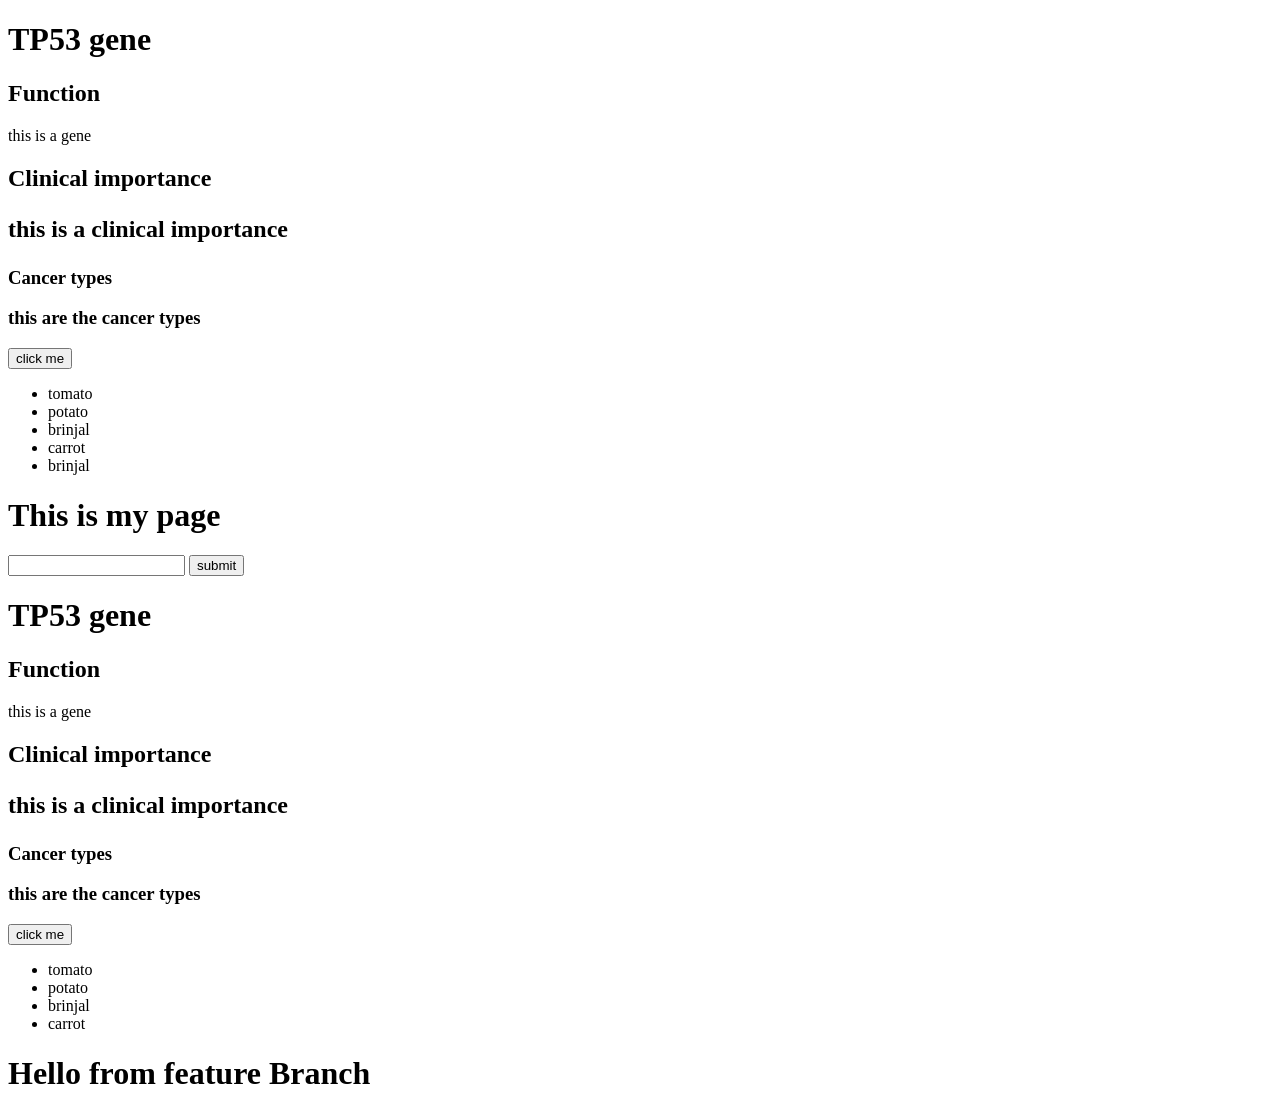
==== index.html @ 6be95d44 "Change in feature" ====
<!DOCTYPE html>
<html>
<head>
    <title>TP53</title>
    <link rel="stylesheet" href="stylee.css">
    </head>
    <body>
        <h1 class="heading">TP53 gene</h1>
        <h2 class="Function"> Function</h2>
        <p>
            this is a gene
            <h2 class="div"> Clinical importance
                <p>
                    this is a clinical importance
                    <h3 id="types">Cancer types
                        <p> this are the cancer types</p><! Hello -->
                    </h3>
                </p>
            </h2>
        </p>

    <button>click me</button>

    
    </body>
 

<!DOCTYPE html>
<html lang="en">
<head>
    <meta charset="UTF-8">
    <meta name="viewport" content="width=device-width, initial-scale=1.0">
    <title>List</title>
</head>
<body>
    <ul>
        <li>tomato</li>
        <li>potato </li>
        <li>brinjal</li>
        <li>carrot</li>
        <li>brinjal</li>
    
    </ul>
    
</body>
</html>

<!DOCTYPE html>
<html lang="en">
<head>
    <meta charset="UTF-8">
    <meta name="viewport" content="width=device-width, initial-scale=1.0">
    <title>Document</title>
</head>
<body>
    <h1>This is my page 
    </h1>
    <form action="/search" method="post">
        <input type="text" name="user">
        <button type="submit">submit</button>
        
    </form>
</body>
</html>


<!DOCTYPE html>
<html>
<head>
    <title>TP53</title>
    <link rel="stylesheet" href="stylee.css">
    </head>
    <body>
        <h1 class="heading">TP53 gene</h1>
        <h2 class="Function"> Function</h2>
        <p>
            this is a gene
            <h2 class="div"> Clinical importance
                <p>
                    this is a clinical importance
                    <h3 id="types">Cancer types
                        <p> this are the cancer types</p><! Hello -->
                    </h3>
                </p>
            </h2>
        </p>

    <button>click me</button>
    </body>
 

<!DOCTYPE html>
<html lang="en">
<head>
    <meta charset="UTF-8">
    <meta name="viewport" content="width=device-width, initial-scale=1.0">
    <title>List</title>
</head>
<body>
    <ul>
        <li>tomato</li>
        <li>potato </li>
        <li>brinjal</li>
        <li>carrot</li>
    
    </ul>
    
</body>
</html>


<!DOCTYPE html>
<html lang="en">
<head>
    <meta charset="UTF-8">
    <meta name="viewport" content="width=device-width, initial-scale=1.0">
    <title>Document</title>
</head>
<body>
    <h1>Hello from feature Branch</h1>
    
</body>
</html>
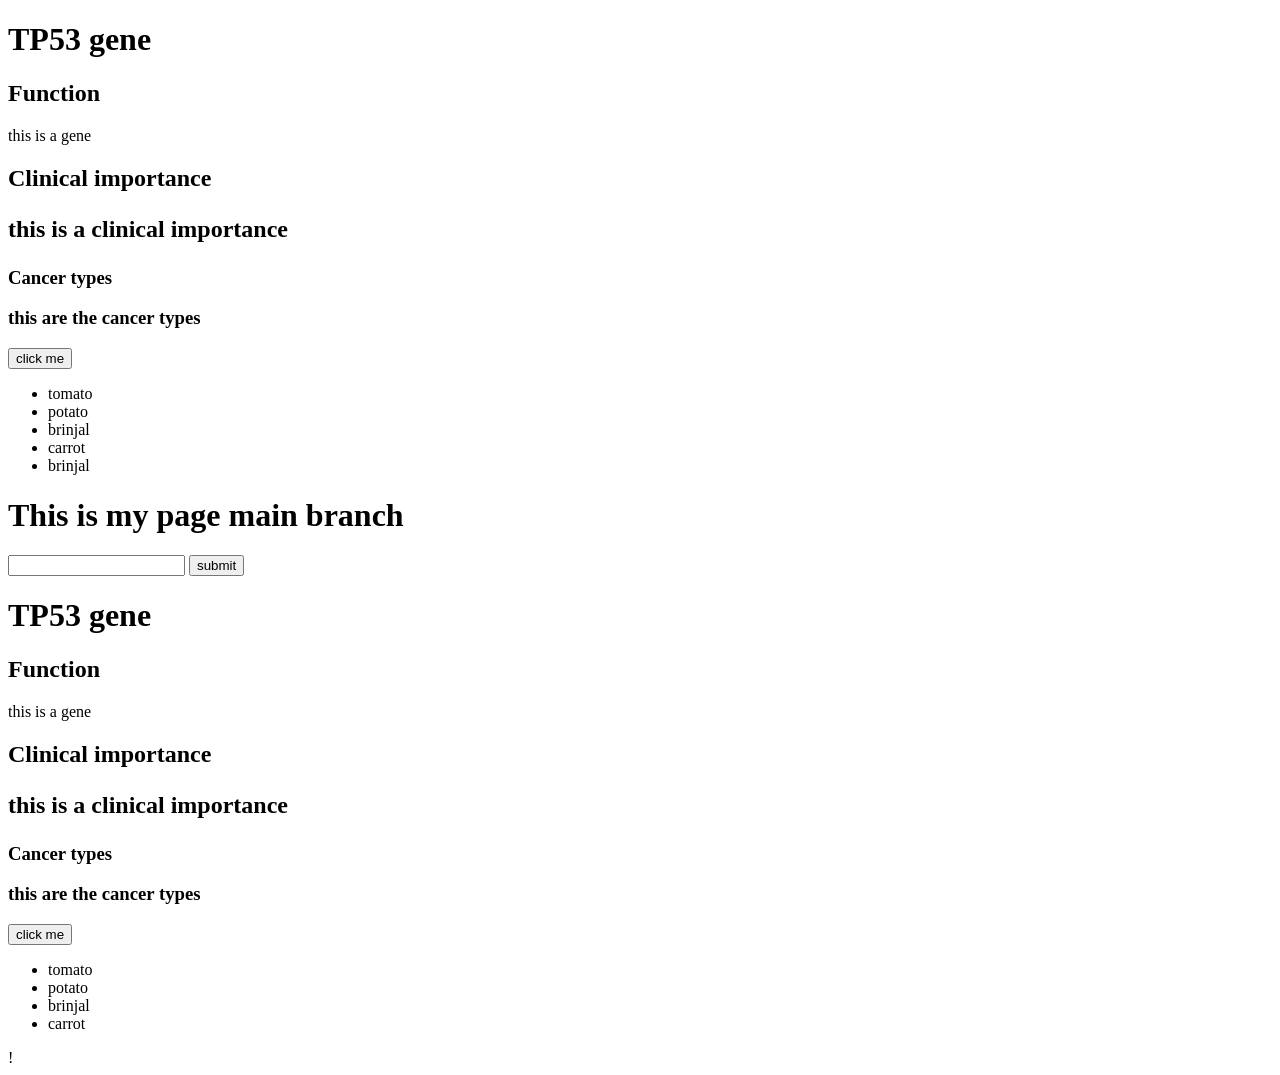
==== commit 3479dde6: "Change in Main branch" ====
--- a/index.html
+++ b/index.html
@@ -53,7 +53,7 @@
     <title>Document</title>
 </head>
 <body>
-    <h1>This is my page 
+    <h1>This is my page main branch
     </h1>
     <form action="/search" method="post">
         <input type="text" name="user">
@@ -109,15 +109,4 @@
 </html>
 
 
-<!DOCTYPE html>
-<html lang="en">
-<head>
-    <meta charset="UTF-8">
-    <meta name="viewport" content="width=device-width, initial-scale=1.0">
-    <title>Document</title>
-</head>
-<body>
-    <h1>Hello from feature Branch</h1>
-    
-</body>
-</html>
+!
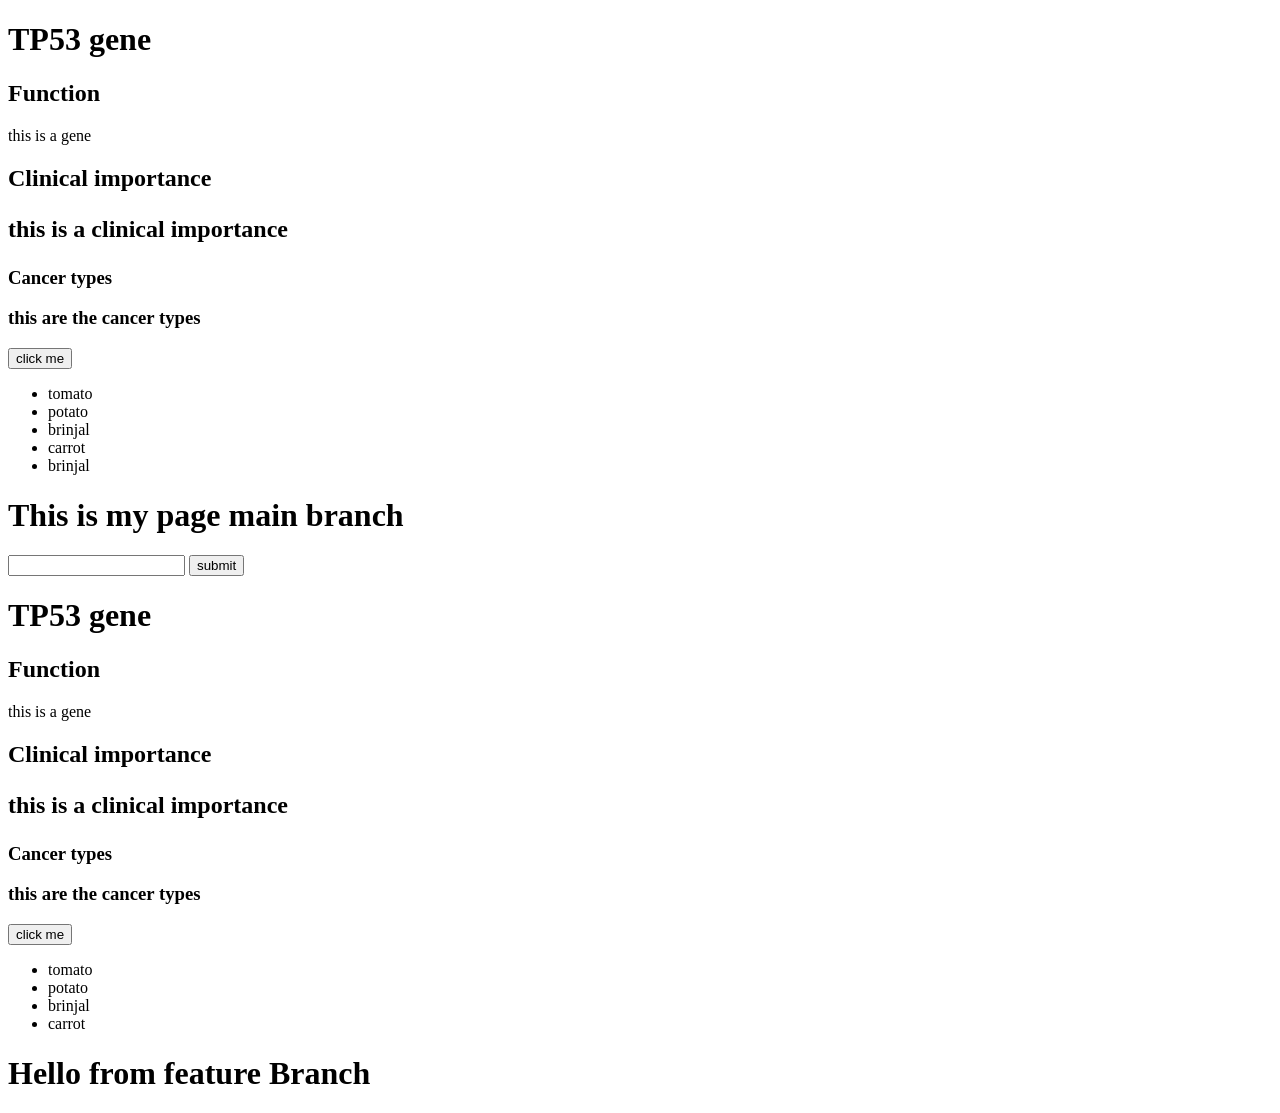
==== commit f8e1a0ad: "Merge branch 'feature-branch'" ====
--- a/index.html
+++ b/index.html
@@ -109,4 +109,15 @@
 </html>
 
 
-!
+<!DOCTYPE html>
+<html lang="en">
+<head>
+    <meta charset="UTF-8">
+    <meta name="viewport" content="width=device-width, initial-scale=1.0">
+    <title>Document</title>
+</head>
+<body>
+    <h1>Hello from feature Branch</h1>
+    
+</body>
+</html>
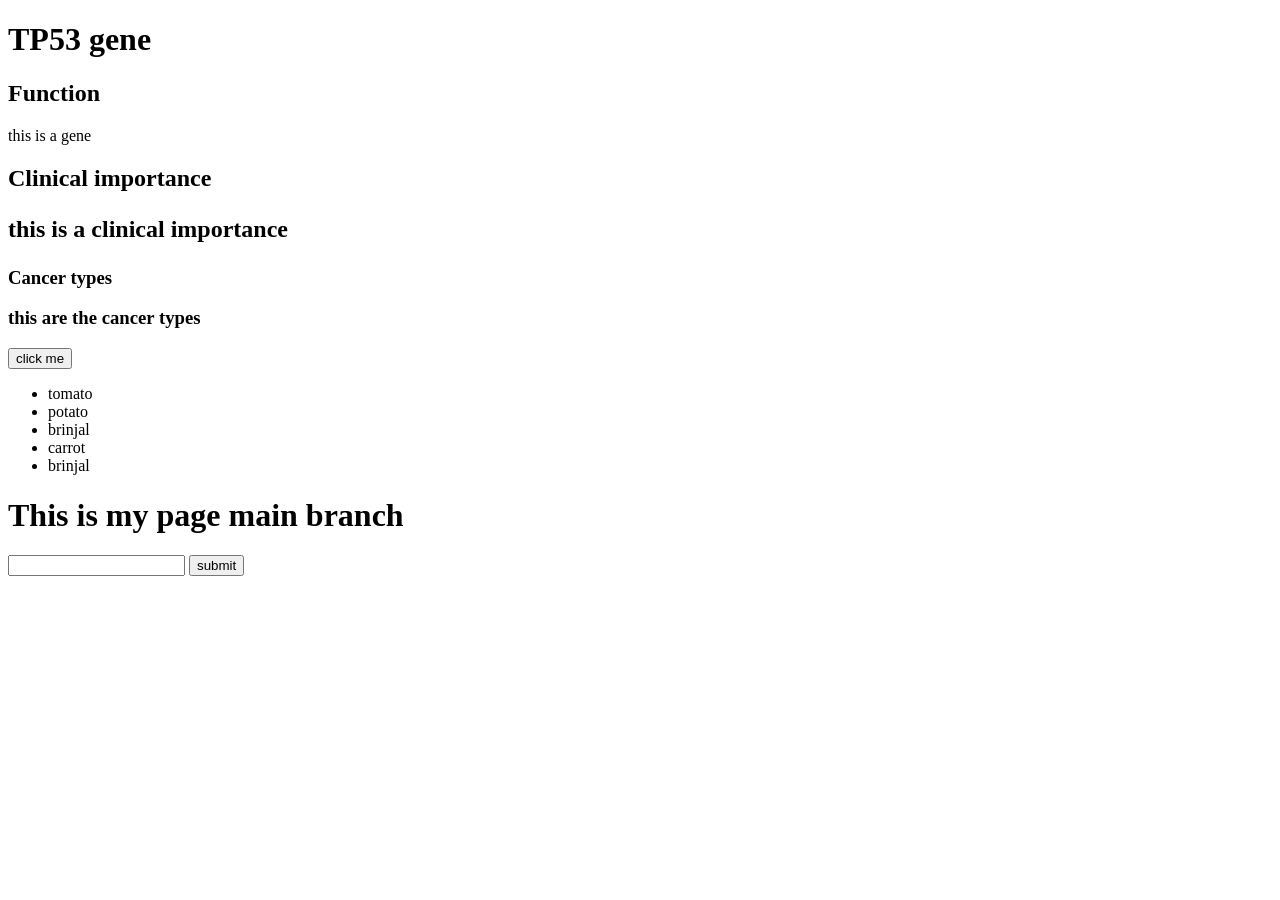
==== commit 81b77af7: "Resolved conflict on branch main" ====
--- a/index.html
+++ b/index.html
@@ -64,60 +64,6 @@
 </html>
 
 
-<!DOCTYPE html>
-<html>
-<head>
-    <title>TP53</title>
-    <link rel="stylesheet" href="stylee.css">
-    </head>
-    <body>
-        <h1 class="heading">TP53 gene</h1>
-        <h2 class="Function"> Function</h2>
-        <p>
-            this is a gene
-            <h2 class="div"> Clinical importance
-                <p>
-                    this is a clinical importance
-                    <h3 id="types">Cancer types
-                        <p> this are the cancer types</p><! Hello -->
-                    </h3>
-                </p>
-            </h2>
-        </p>
-
-    <button>click me</button>
-    </body>
- 
-
-<!DOCTYPE html>
-<html lang="en">
-<head>
-    <meta charset="UTF-8">
-    <meta name="viewport" content="width=device-width, initial-scale=1.0">
-    <title>List</title>
-</head>
-<body>
-    <ul>
-        <li>tomato</li>
-        <li>potato </li>
-        <li>brinjal</li>
-        <li>carrot</li>
-    
-    </ul>
-    
-</body>
-</html>
 
 
-<!DOCTYPE html>
-<html lang="en">
-<head>
-    <meta charset="UTF-8">
-    <meta name="viewport" content="width=device-width, initial-scale=1.0">
-    <title>Document</title>
-</head>
-<body>
-    <h1>Hello from feature Branch</h1>
-    
-</body>
-</html>
+
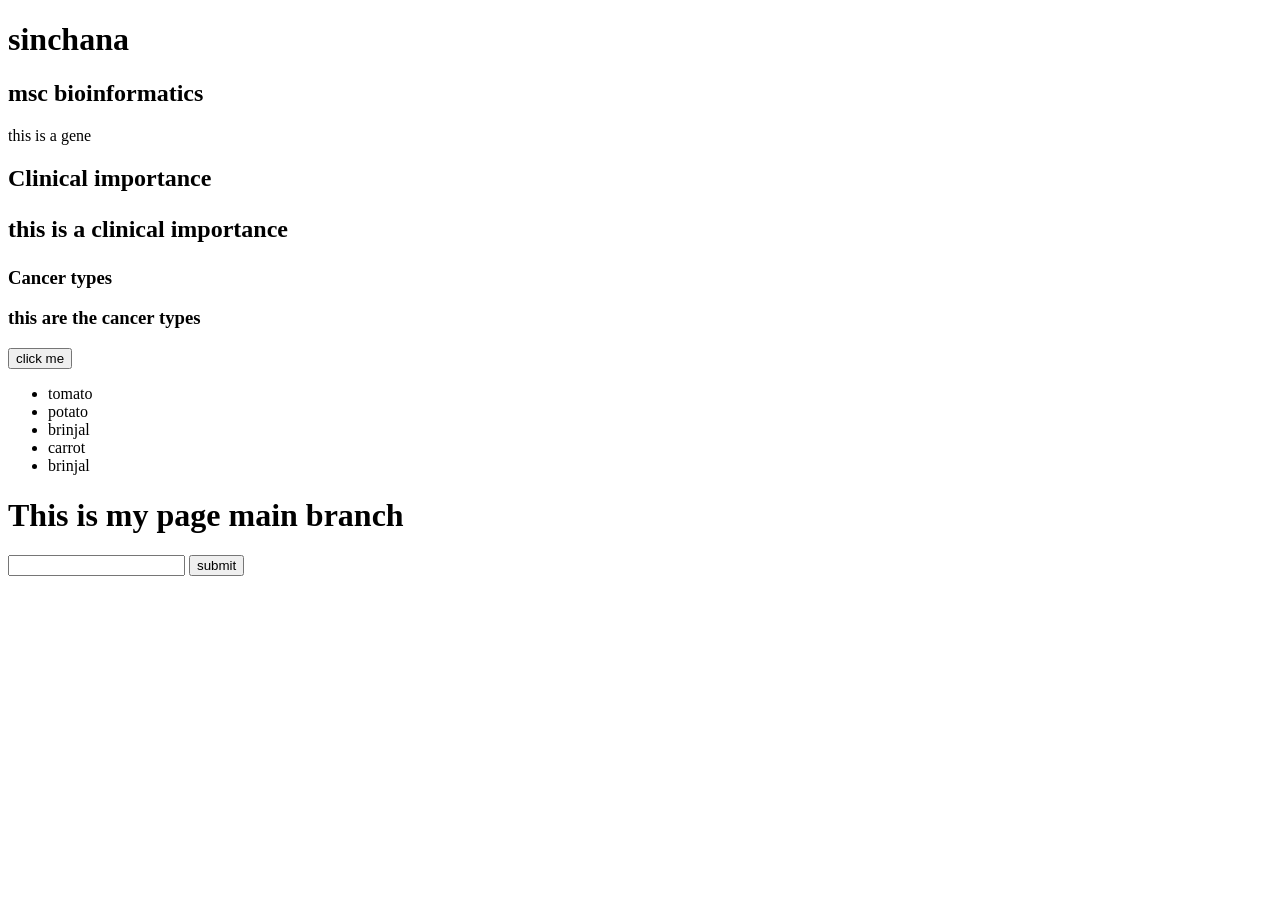
==== commit c179be54: "updated" ====
--- a/index.html
+++ b/index.html
@@ -5,8 +5,8 @@
     <link rel="stylesheet" href="stylee.css">
     </head>
     <body>
-        <h1 class="heading">TP53 gene</h1>
-        <h2 class="Function"> Function</h2>
+        <h1 class="heading">sinchana</h1>
+        <h2 class="Function"> msc bioinformatics</h2>
         <p>
             this is a gene
             <h2 class="div"> Clinical importance
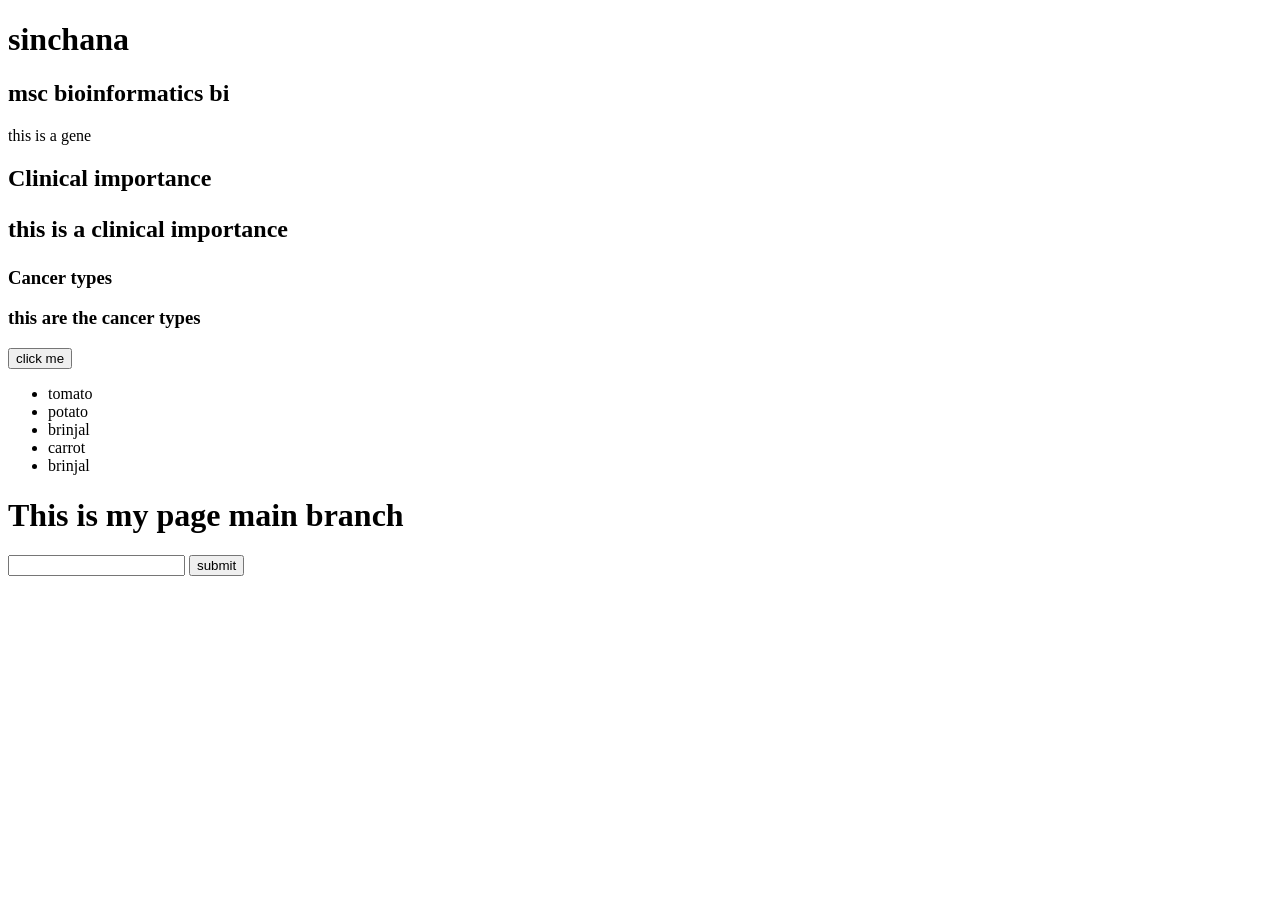
==== commit d5d19822: "added ci workflows" ====
--- a/index.html
+++ b/index.html
@@ -6,7 +6,7 @@
     </head>
     <body>
         <h1 class="heading">sinchana</h1>
-        <h2 class="Function"> msc bioinformatics</h2>
+        <h2 class="Function"> msc bioinformatics bi</h2>
         <p>
             this is a gene
             <h2 class="div"> Clinical importance
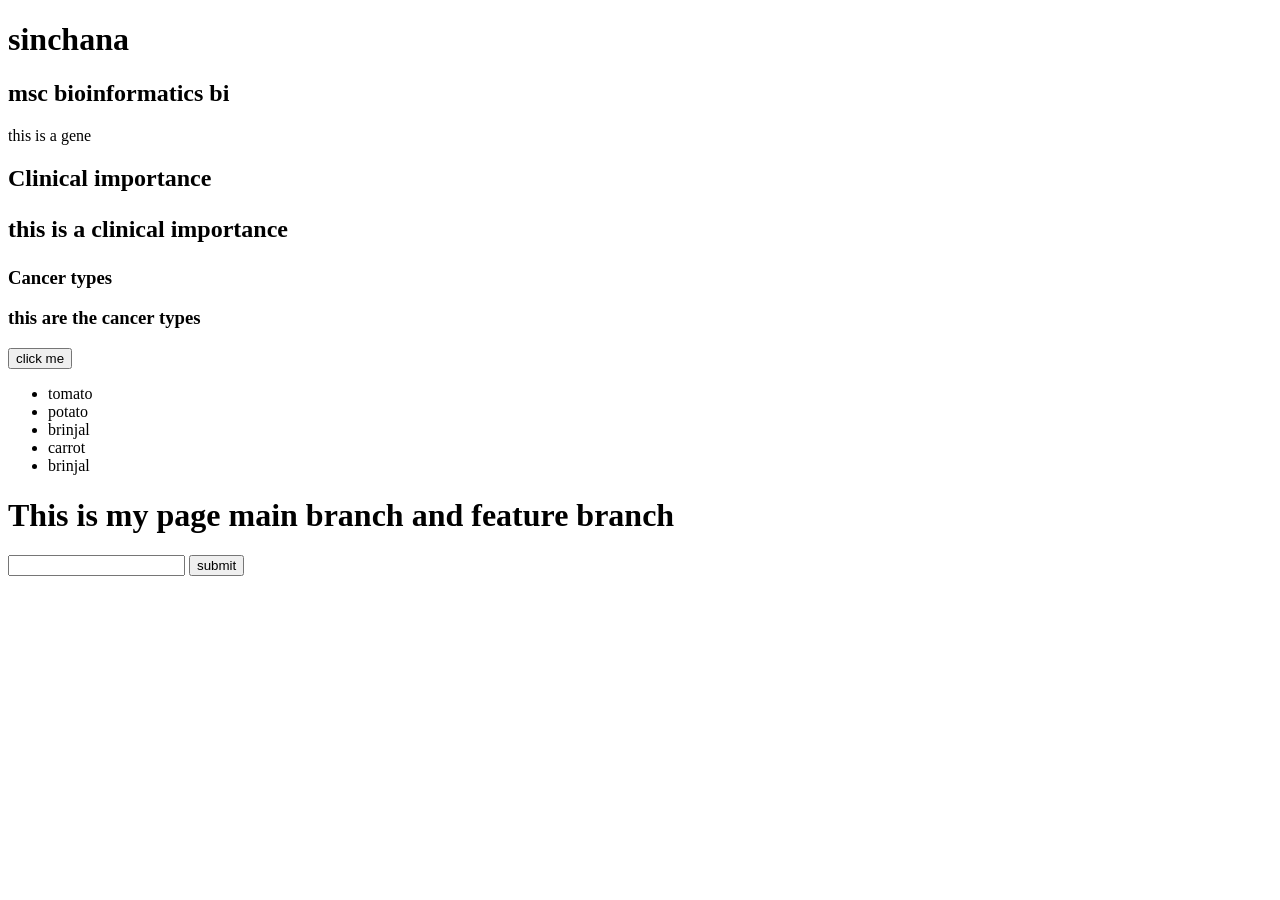
==== commit 7aafd43d: "added feature_branch for push" ====
--- a/index.html
+++ b/index.html
@@ -53,7 +53,7 @@
     <title>Document</title>
 </head>
 <body>
-    <h1>This is my page main branch
+    <h1>This is my page main branch and feature branch
     </h1>
     <form action="/search" method="post">
         <input type="text" name="user">
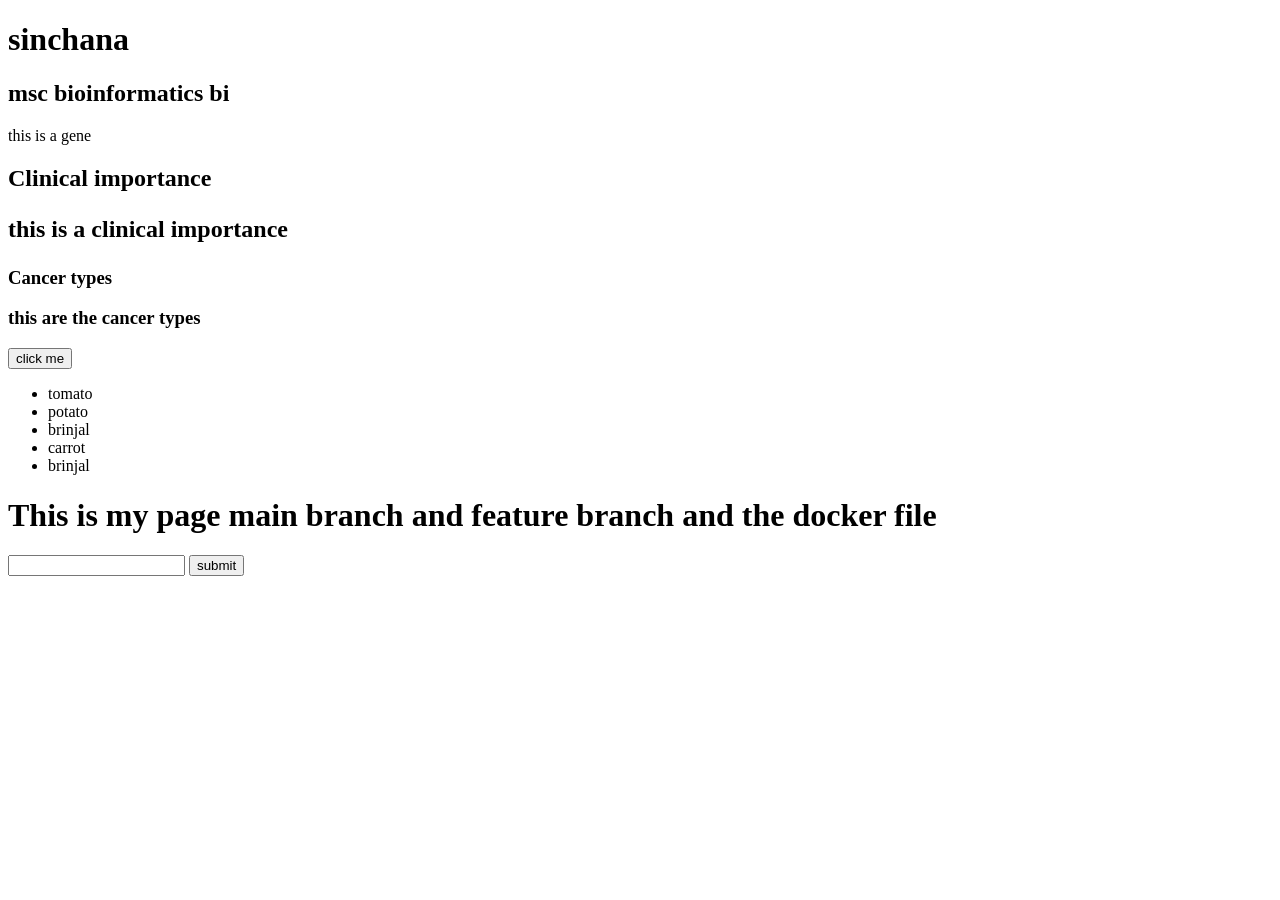
==== commit b089d48b: "updated docker" ====
--- a/index.html
+++ b/index.html
@@ -53,7 +53,7 @@
     <title>Document</title>
 </head>
 <body>
-    <h1>This is my page main branch and feature branch
+    <h1>This is my page main branch and feature branch and the docker file
     </h1>
     <form action="/search" method="post">
         <input type="text" name="user">
